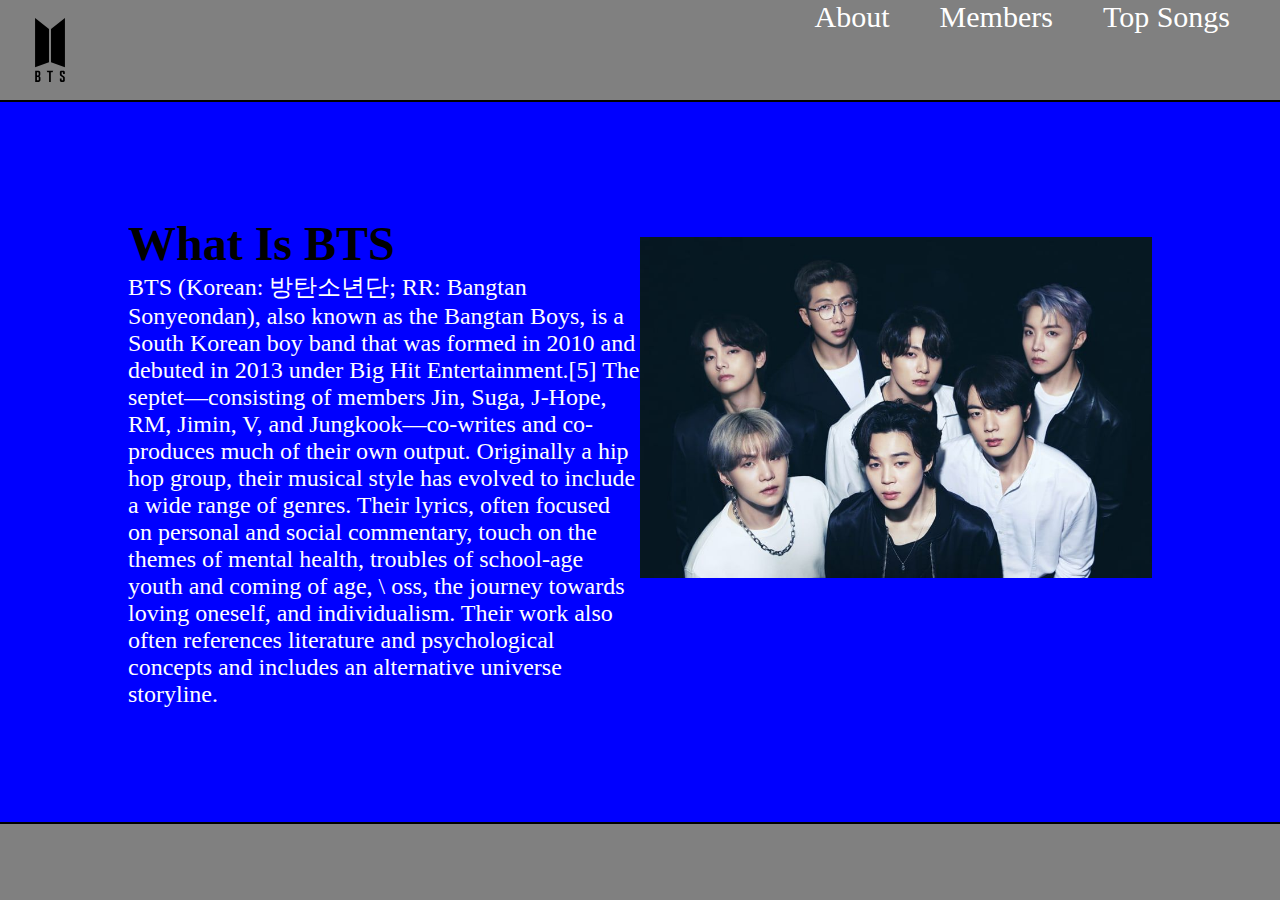
==== index.html @ 3d0d3930 "created this:D" ====
<!DOCTYPE html>
<html lang="en">
<head>
    <meta charset="UTF-8">
    <meta http-equiv="X-UA-Compatible" content="IE=edge">
    <meta name="viewport" content="width=device-width, initial-scale=1.0">
    <link rel="stylesheet" href="./css/style.css">
    <title>BTS</title>
</head>
<body>
    <header>
        <img src="./img/bts-logo.svg" alt="BTS">
        <nav>
            <ul>
                <a href="index.html">
                    <li>About</li>
                </a>
                <a href="members.html">
                    <li>Members</li>
                </a>
                <a href="songs.html">
                    <li>Top Songs</li>
                </a>
            </ul>
        </nav>
    </header>
    <section class="about">
        <div class="main">
            <h1>What Is BTS</h1>
            <p>BTS (Korean: 방탄소년단; RR: Bangtan Sonyeondan), also known as the Bangtan Boys, is a South Korean boy band that was formed in 2010 and debuted in 2013 under Big Hit Entertainment.[5]
                 The septet—consisting of members Jin, Suga, J-Hope, RM, Jimin, V, and Jungkook—co-writes and co-produces much of their own output. Originally a hip hop group, their musical style has
                  evolved to include a wide range of genres. <span> Their lyrics, often focused on personal and social commentary, touch on the themes of mental health, troubles of school-age youth and coming of age, \
                oss, the journey towards loving oneself, and individualism. Their work also often references literature and psychological concepts and includes an alternative universe storyline. </span></p>
        </div>
        <aside>
            <img src="./img/main.png" alt="main">
        </aside>
    </section>
</body>
</html>
---- css/style.css ----
* {
    margin: 0%;
    padding: 0%;
    text-decoration: none;
    list-style: none;
}

body {
    width: 100%;
    height: 100vh;
    background-color: gray;
}

header {
    width: 100%;
    height: 100px;
    display: flex;
    flex-direction: row;
    border-bottom: 2px solid black;
}

header img {
    width: 100px;
    height: 100px;
}

nav {
    float: right;
    width: 100%;
}

nav  ul {
    display: flex;
    float: right;
}

li {
    color: white;
    font-size: 30px;
    margin-right: 50px;
}

li:hover, li:focus {
    color: blue;
    font-size: 40px;
    cursor: pointer;

}

@media (max-width: 326px){
    header {
        flex-direction: column;
        height: 130px;
    }
    li {
        font-size: 15px;
    }
    nav {
        padding-bottom: 5px;
    }
}

.about {
    width: 100%;
    height: 80vh;
    border-bottom: 2px solid black;
    display: flex;
    align-items: center;
    justify-content: center;
    flex-direction: row;
    background-color: blue;
}

.main {
    width: 40%;
    color: ;
    z-index: 1111;
    font-size: 150%;
}

aside {
    width: 40%;
    height: 50vh;
}

aside img {
    width: 100%;
    object-fit: cover;
}

@media (max-width: 326px) {
    .about {
        height: 90vh;
        flex-direction: column;
    }
    .main {
        width: 100%;
    }
    aside {
        width: 100%;
    }
    span {
        display: none;
    }
}

.members {
    width: 100%;
    height: 150vh;
    background-color: blue;
    display: grid;
    grid-template-columns: repeat(4, 1fr);
}

.members div {
    width: 40vh;
    height: 70vh;
    background-color: black;
    margin-top: 20px;
}

h2, p {
    color: white;
}

.v div, .junguk div, .park div, .suga div, .jin div, .rm div, .jHop div  {
    width: 100%;
    height: 50vh;
    background-color: brown;
    margin: 0;
}

.v h2, .junguk h2, .park h2, .suga h2, .jin h2, .rm h2, .jHop h2 {
    text-align: center;
}

.v div img, .junguk div img, .park img, .suga img, .jin img, .rm img, .jHop img {
    width: 100%;
    object-fit: cover;
    height: 100%;
}

@media (max-width: 326px) {
    .members {
        grid-template-columns: repeat(1, 1fr);
        height: 460vh;
    }
}


.songs {
    width: 100%;
    height: 120vh;
    background-color: blue;
    text-align: center;
    color: white;
    font-size: 25px;
}


.one, .two {
    display: flex;
    width: 100%;
    height: 55vh;
    margin-top: 20px;
    flex-direction: row;
    justify-content: center;
    align-items: center;
}

/* .iframeone, .iframetwo {
    width: 50%;
    height: 40vh;
    background-color: black;
} */

.iframone {
    margin-right: 100px;
}


@media (max-width: 326px) {
    .one, .two {
        flex-direction: column;
    }
    .one {
        margin-bottom: 22vh;
        margin-top: 20vh;
    }
    .iframone {
        margin: 0%;
    }
    iframe {
        width: 100%;
    }
}
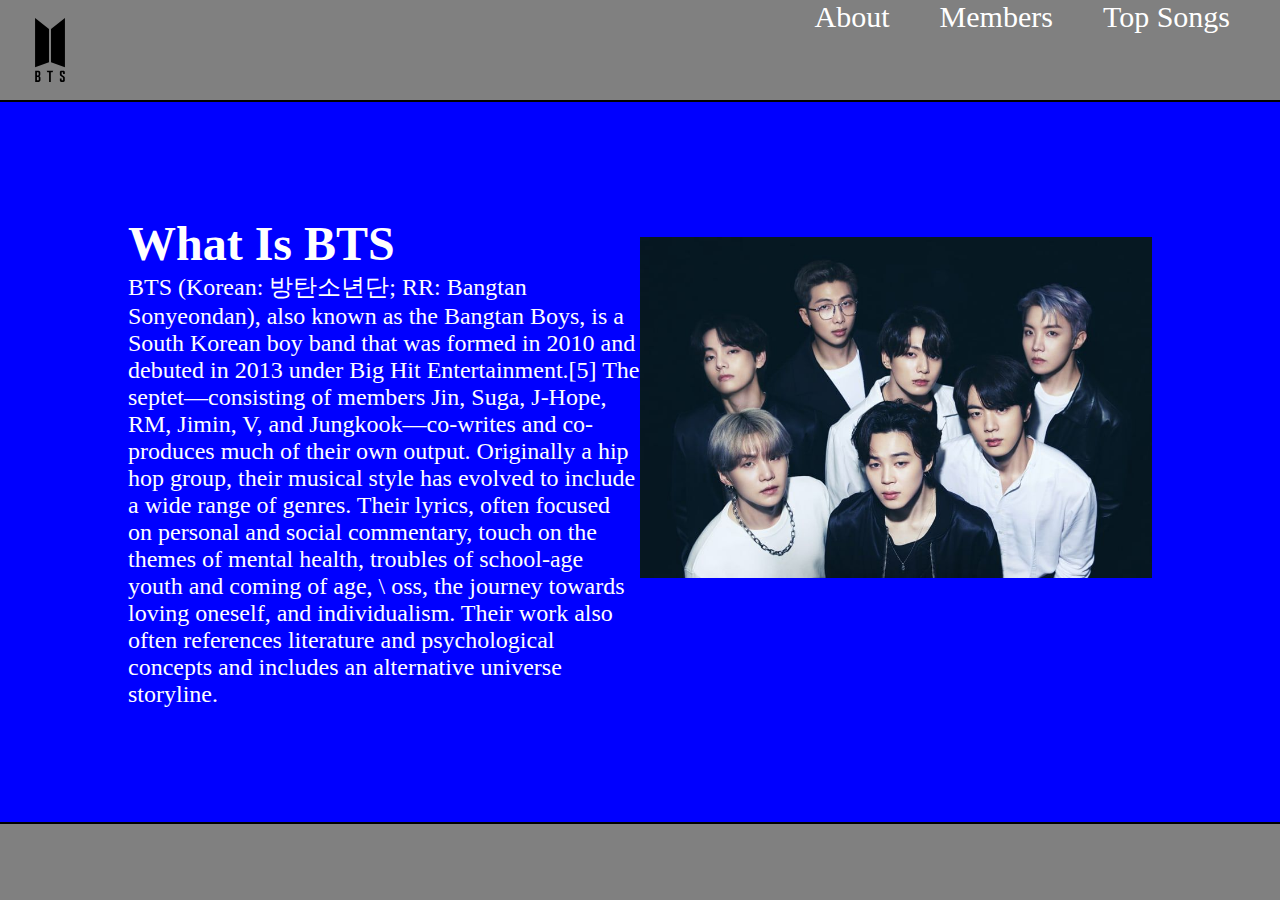
==== commit 532a0cc6: "changed media" ====
--- a/index.html
+++ b/index.html
@@ -28,8 +28,8 @@
         <div class="main">
             <h1>What Is BTS</h1>
             <p>BTS (Korean: 방탄소년단; RR: Bangtan Sonyeondan), also known as the Bangtan Boys, is a South Korean boy band that was formed in 2010 and debuted in 2013 under Big Hit Entertainment.[5]
-                 The septet—consisting of members Jin, Suga, J-Hope, RM, Jimin, V, and Jungkook—co-writes and co-produces much of their own output. Originally a hip hop group, their musical style has
-                  evolved to include a wide range of genres. <span> Their lyrics, often focused on personal and social commentary, touch on the themes of mental health, troubles of school-age youth and coming of age, \
+                 The septet—consisting of members Jin, Suga, J-Hope, RM, Jimin, V, and Jungkook—co-writes and co-produces much of their own output. <span> Originally a hip hop group, their musical style has
+                  evolved to include a wide range of genres. Their lyrics, often focused on personal and social commentary, touch on the themes of mental health, troubles of school-age youth and coming of age, \
                 oss, the journey towards loving oneself, and individualism. Their work also often references literature and psychological concepts and includes an alternative universe storyline. </span></p>
         </div>
         <aside>
--- a/css/style.css
+++ b/css/style.css
@@ -59,6 +59,19 @@
         padding-bottom: 5px;
     }
 }
+@media (max-width: 506px) {
+    header {
+        flex-direction: column;
+        height: 150px;
+    }
+    li  {
+        font-size: 20px;
+
+    }
+    nav {
+        float: right;
+    }
+}
 
 .about {
     width: 100%;
@@ -73,7 +86,7 @@
 
 .main {
     width: 40%;
-    color: ;
+    color: white;
     z-index: 1111;
     font-size: 150%;
 }
@@ -101,6 +114,25 @@
     }
     span {
         display: none;
+    }
+    nav {
+        margin-left: 10vh;
+    }
+}
+@media (max-width: 760px) {
+    span {
+        display: none;
+    }
+    aside {
+        width: 100%;
+    }
+    .about {
+        flex-direction: column;
+        height: 100vh;
+    }
+    .main {
+        width: 100%;
+        margin-bottom: 20px;
     }
 }
 
@@ -147,6 +179,18 @@
     }
 }
 
+@media (max-width: 760px){
+    .members {
+    grid-template-columns: repeat(1, 1fr);
+    height: 510vh;
+    }
+    .v, .junguk, .park, .suga, .jin, .rm, .jHop {
+        width: 100%;
+    }
+    .v div, .junguk div, .park div, .suga div, .jin div, .rm div, .jHop div {
+        width: 100%;
+    }
+}
 
 .songs {
     width: 100%;
@@ -193,4 +237,29 @@
     iframe {
         width: 100%;
     }
+}
+
+@media (max-width: 1220px) {
+    .one, .two {
+        flex-direction: column;
+        justify-content: center;
+        align-items: center;
+    }
+    .one {
+        margin-bottom: 50vh;
+        margin-top: 20vh;
+    }
+    .songs {
+        height: 210vh;
+    }
+    iframe {
+        width: 700px;
+        height: 400px;
+    }
+}
+
+@media (max-width: 620px) {
+    iframe {
+        width: 500px;
+    }
 }